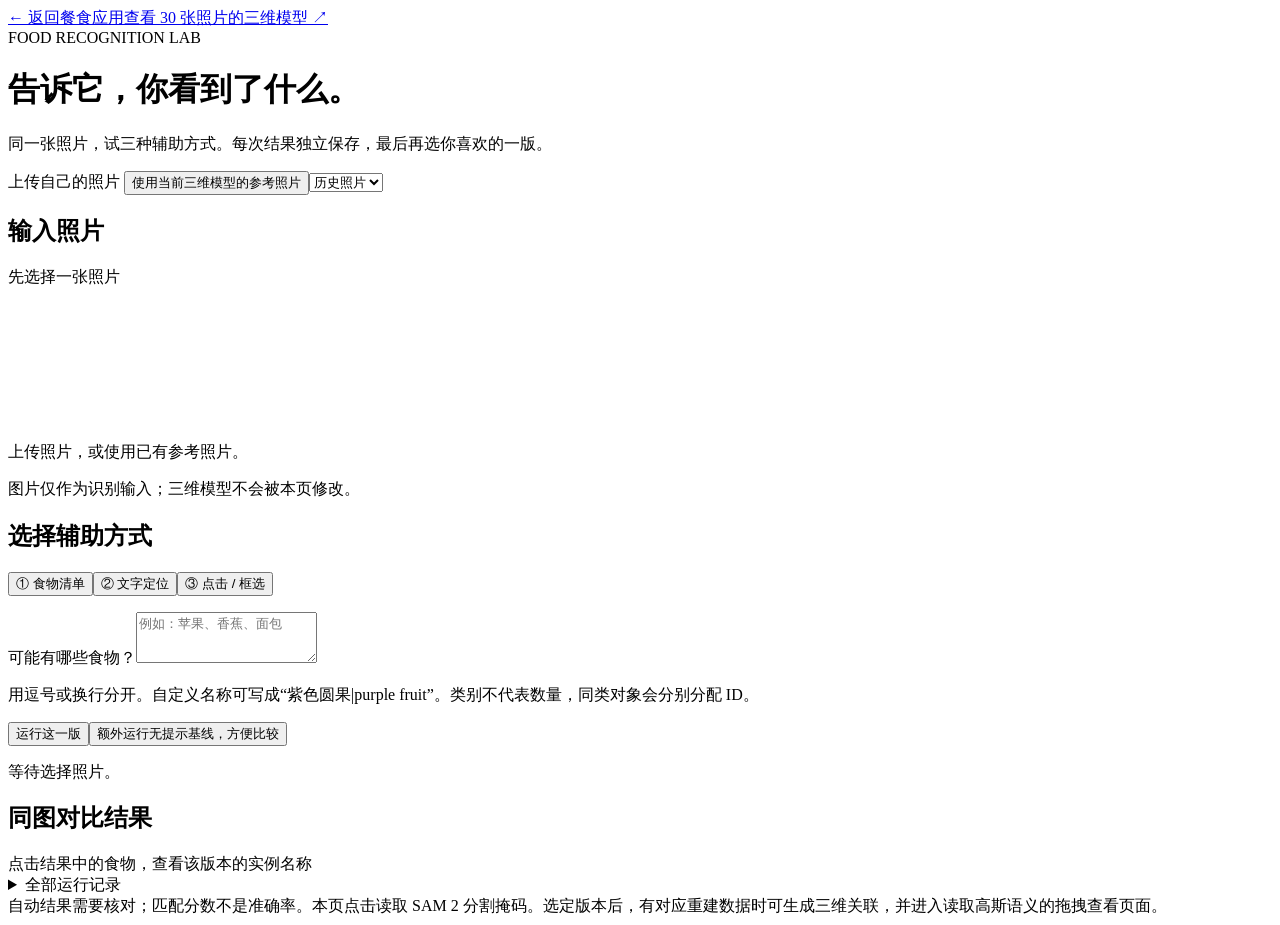
==== app/web/recognition.html @ 01431b78 "first commit" ====
<!doctype html>
<html lang="zh-CN"><head><meta charset="utf-8"><meta name="viewport" content="width=device-width,initial-scale=1">
<title>食物辅助识别 · 三种方式对比</title><link rel="stylesheet" href="/recognition.css"></head>
<body><main>
<header><a href="/">← 返回餐食应用</a><a href="http://127.0.0.1:7861/" target="_blank" rel="noopener">查看 30 张照片的三维模型 ↗</a></header>
<div class="eyebrow">FOOD RECOGNITION LAB</div><h1>告诉它，你看到了什么。</h1>
<p class="intro">同一张照片，试三种辅助方式。每次结果独立保存，最后再选你喜欢的一版。</p>
<section class="source-bar"><label class="button secondary">上传自己的照片<input id="photoFile" type="file" accept="image/jpeg,image/png,image/webp" hidden></label>
<button id="example" class="button secondary">使用当前三维模型的参考照片</button><select id="sessions" aria-label="历史对比照片"><option value="">历史照片</option></select></section>
<div class="workspace"><section class="source surface"><div class="section-label"><h2>输入照片</h2><span id="sourceNote">先选择一张照片</span></div>
<div class="canvas-wrap"><canvas id="sourceCanvas" aria-label="食物照片：点击或拖动框选" tabindex="0"></canvas><div id="emptySource">上传照片，或使用已有参考照片。</div></div>
<p id="gestureHelp" class="muted">图片仅作为识别输入；三维模型不会被本页修改。</p></section>
<section class="controls surface"><h2>选择辅助方式</h2><div id="modeTabs" role="tablist">
<button data-mode="list" role="tab" aria-selected="true" class="active">① 食物清单</button><button data-mode="grounded" role="tab" aria-selected="false">② 文字定位</button><button data-mode="manual" role="tab" aria-selected="false">③ 点击 / 框选</button></div>
<p id="modeDescription"></p><div id="textControls"><label for="foodText">可能有哪些食物？</label><textarea id="foodText" rows="3" placeholder="例如：苹果、香蕉、面包"></textarea>
<p class="muted">用逗号或换行分开。自定义名称可写成“紫色圆果|purple fruit”。类别不代表数量，同类对象会分别分配 ID。</p></div>
<div id="manualControls" hidden><label for="regionName">这块食物的名称</label><input id="regionName" maxlength="80" placeholder="例如：香蕉" list="foodNames"><datalist id="foodNames"></datalist>
<div class="tools"><label><input type="radio" name="tool" value="point" checked> 点击食物</label><label><input type="radio" name="tool" value="box"> 拖动框选</label></div>
<p class="muted">先填写名称，再在左侧照片中标记。重复名称会产生不同 ID。触摸屏也支持拖动框选。</p><ol id="regions"></ol><button id="clearRegions" class="text-button">清空标记</button></div>
<button id="run" class="button primary">运行这一版</button><button id="baseline" class="text-button">额外运行无提示基线，方便比较</button>
<p id="status" role="status" aria-live="polite">等待选择照片。</p></section></div>
<div class="section-label results-title"><h2>同图对比结果</h2><span>点击结果中的食物，查看该版本的实例名称</span></div>
<div id="results" class="results"></div><details><summary>全部运行记录</summary><div id="history"></div></details>
<footer>自动结果需要核对；匹配分数不是准确率。本页点击读取 SAM 2 分割掩码。选定版本后，有对应重建数据时可生成三维关联，并进入读取高斯语义的拖拽查看页面。</footer>
</main><script src="/recognition.js?v=meal-semantics-2"></script></body></html>
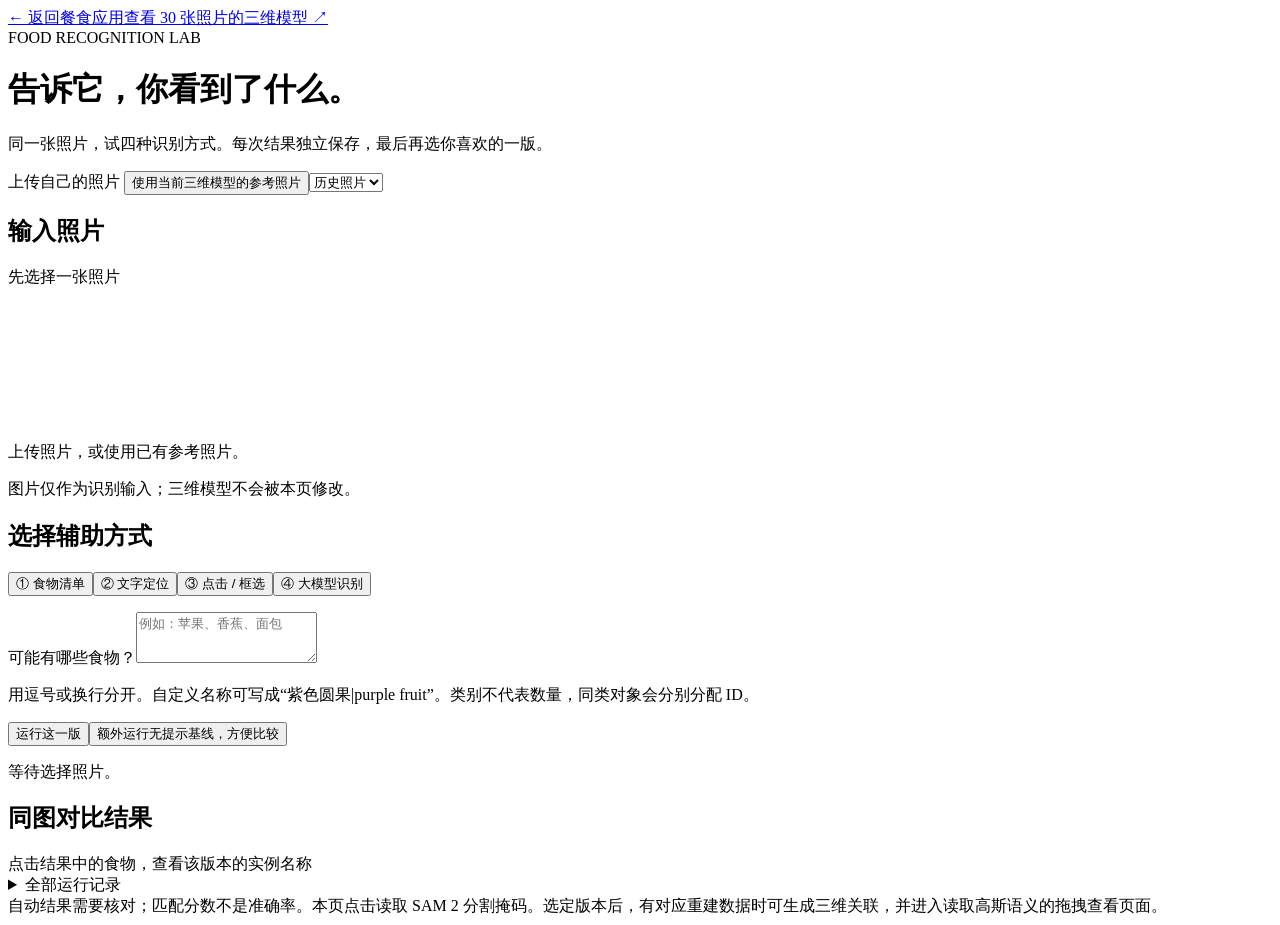
==== commit c5b23ed4: "完成到平均密度" ====
--- a/app/web/recognition.html
+++ b/app/web/recognition.html
@@ -1,18 +1,18 @@
 <!doctype html>
 <html lang="zh-CN"><head><meta charset="utf-8"><meta name="viewport" content="width=device-width,initial-scale=1">
-<title>食物辅助识别 · 三种方式对比</title><link rel="stylesheet" href="/recognition.css"></head>
+<title>食物辅助识别 · 四种方式对比</title><link rel="stylesheet" href="/recognition.css"></head>
 <body><main>
 <header><a href="/">← 返回餐食应用</a><a href="http://127.0.0.1:7861/" target="_blank" rel="noopener">查看 30 张照片的三维模型 ↗</a></header>
 <div class="eyebrow">FOOD RECOGNITION LAB</div><h1>告诉它，你看到了什么。</h1>
-<p class="intro">同一张照片，试三种辅助方式。每次结果独立保存，最后再选你喜欢的一版。</p>
+<p class="intro">同一张照片，试四种识别方式。每次结果独立保存，最后再选你喜欢的一版。</p>
 <section class="source-bar"><label class="button secondary">上传自己的照片<input id="photoFile" type="file" accept="image/jpeg,image/png,image/webp" hidden></label>
 <button id="example" class="button secondary">使用当前三维模型的参考照片</button><select id="sessions" aria-label="历史对比照片"><option value="">历史照片</option></select></section>
 <div class="workspace"><section class="source surface"><div class="section-label"><h2>输入照片</h2><span id="sourceNote">先选择一张照片</span></div>
 <div class="canvas-wrap"><canvas id="sourceCanvas" aria-label="食物照片：点击或拖动框选" tabindex="0"></canvas><div id="emptySource">上传照片，或使用已有参考照片。</div></div>
 <p id="gestureHelp" class="muted">图片仅作为识别输入；三维模型不会被本页修改。</p></section>
 <section class="controls surface"><h2>选择辅助方式</h2><div id="modeTabs" role="tablist">
-<button data-mode="list" role="tab" aria-selected="true" class="active">① 食物清单</button><button data-mode="grounded" role="tab" aria-selected="false">② 文字定位</button><button data-mode="manual" role="tab" aria-selected="false">③ 点击 / 框选</button></div>
-<p id="modeDescription"></p><div id="textControls"><label for="foodText">可能有哪些食物？</label><textarea id="foodText" rows="3" placeholder="例如：苹果、香蕉、面包"></textarea>
+<button data-mode="list" role="tab" aria-selected="true" class="active">① 食物清单</button><button data-mode="grounded" role="tab" aria-selected="false">② 文字定位</button><button data-mode="manual" role="tab" aria-selected="false">③ 点击 / 框选</button><button data-mode="llm" role="tab" aria-selected="false">④ 大模型识别</button></div>
+<p id="modeDescription"></p><p id="modelStatus" class="muted" hidden></p><div id="textControls"><label for="foodText">可能有哪些食物？</label><textarea id="foodText" rows="3" placeholder="例如：苹果、香蕉、面包"></textarea>
 <p class="muted">用逗号或换行分开。自定义名称可写成“紫色圆果|purple fruit”。类别不代表数量，同类对象会分别分配 ID。</p></div>
 <div id="manualControls" hidden><label for="regionName">这块食物的名称</label><input id="regionName" maxlength="80" placeholder="例如：香蕉" list="foodNames"><datalist id="foodNames"></datalist>
 <div class="tools"><label><input type="radio" name="tool" value="point" checked> 点击食物</label><label><input type="radio" name="tool" value="box"> 拖动框选</label></div>
